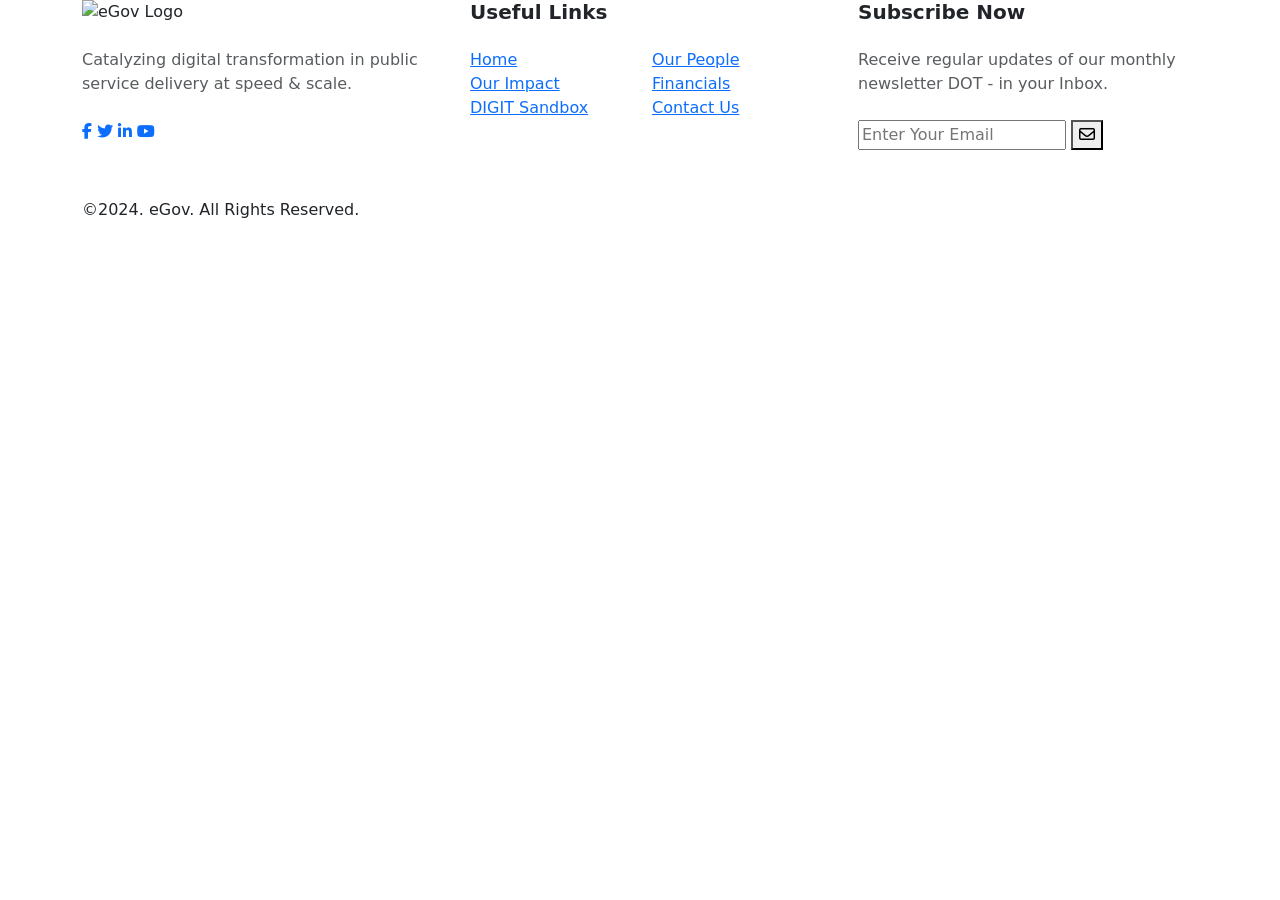
==== components/footer.html @ 866bbda9 "Added Navbar and Main page sections" ====
<!DOCTYPE html>
<html lang="en">
<head>
    <meta charset="UTF-8">
    <meta name="viewport" content="width=device-width, initial-scale=1.0">
     <title>eGov Foundation</title>
     <link rel="icon" type="image/png" href="favicon.png" />
    <!-- Bootstrap CSS -->
    <link
      href="https://cdn.jsdelivr.net/npm/bootstrap@5.3.0/dist/css/bootstrap.min.css"
      rel="stylesheet"
    />
    <!-- Font Awesome -->
    <link
      rel="stylesheet"
      href="https://cdnjs.cloudflare.com/ajax/libs/font-awesome/6.4.0/css/all.min.css"
    />
    <!-- Custom CSS -->
    <link rel="stylesheet" href="assets/css/style.css" />
</head>
<body>
     <!-- Footer -->
    <footer>
      <div class="container">
        <div class="row g-5 mb-5">
          <div class="col-lg-4">
            <img
              src="assets/images/eGov-Foundation.png"
              alt="eGov Logo"
              class="footer-logo mb-4"
              style="height: 60px; width: auto;"
            />
            <p class="text-muted large">
              Catalyzing digital transformation in public service delivery at
              speed & scale.
            </p>
            <div class="social-icons-footer mt-4">
              <a href="#"><i class="fab fa-facebook-f"></i></a>
              <a href="#"><i class="fab fa-twitter"></i></a>
              <a href="#"><i class="fab fa-linkedin-in"></i></a>
              <a href="#"><i class="fab fa-youtube"></i></a>
            </div>
          </div>
          <div class="col-lg-4">
            <h5 class="fw-bold mb-4">Useful Links</h5>
            <div class="row">
              <div class="col-6">
                <ul class="list-unstyled footer-links">
                  <li><a href="#">Home</a></li>
                  <li><a href="#">Our Impact</a></li>
                  <li><a href="#">DIGIT Sandbox</a></li>
                </ul>
              </div>
              <div class="col-6">
                <ul class="list-unstyled footer-links">
                  <li><a href="#">Our People</a></li>
                  <li><a href="#">Financials</a></li>
                  <li><a href="#">Contact Us</a></li>
                </ul>
              </div>
            </div>
          </div>
          <div class="col-lg-4">
            <h5 class="fw-bold mb-4">Subscribe Now</h5>
            <p class="text-muted large mb-4">
              Receive regular updates of our monthly newsletter DOT - in your
              Inbox.
            </p>
            <div class="subscribe-form">
              <input type="email" placeholder="Enter Your Email" />
              <button><i class="far fa-envelope"></i></button>
            </div>
          </div>
        </div>
      </div>
      <div class="bottom-bar">
        <div
          class="container d-flex justify-content-between align-items-center"
        >
          <div class="large">&copy;2024. eGov. All Rights Reserved.</div>
          <div class="d-flex align-items-center">
            <a href="#" class="large text-white text-decoration-none me-3"
              >Privacy Policy</a
            >
            <a href="#" class="large text-white text-decoration-none me-4"
              >Terms and Conditions</a
            >
          </div>
        </div>
      </div>
    </footer>
</body>
</html>
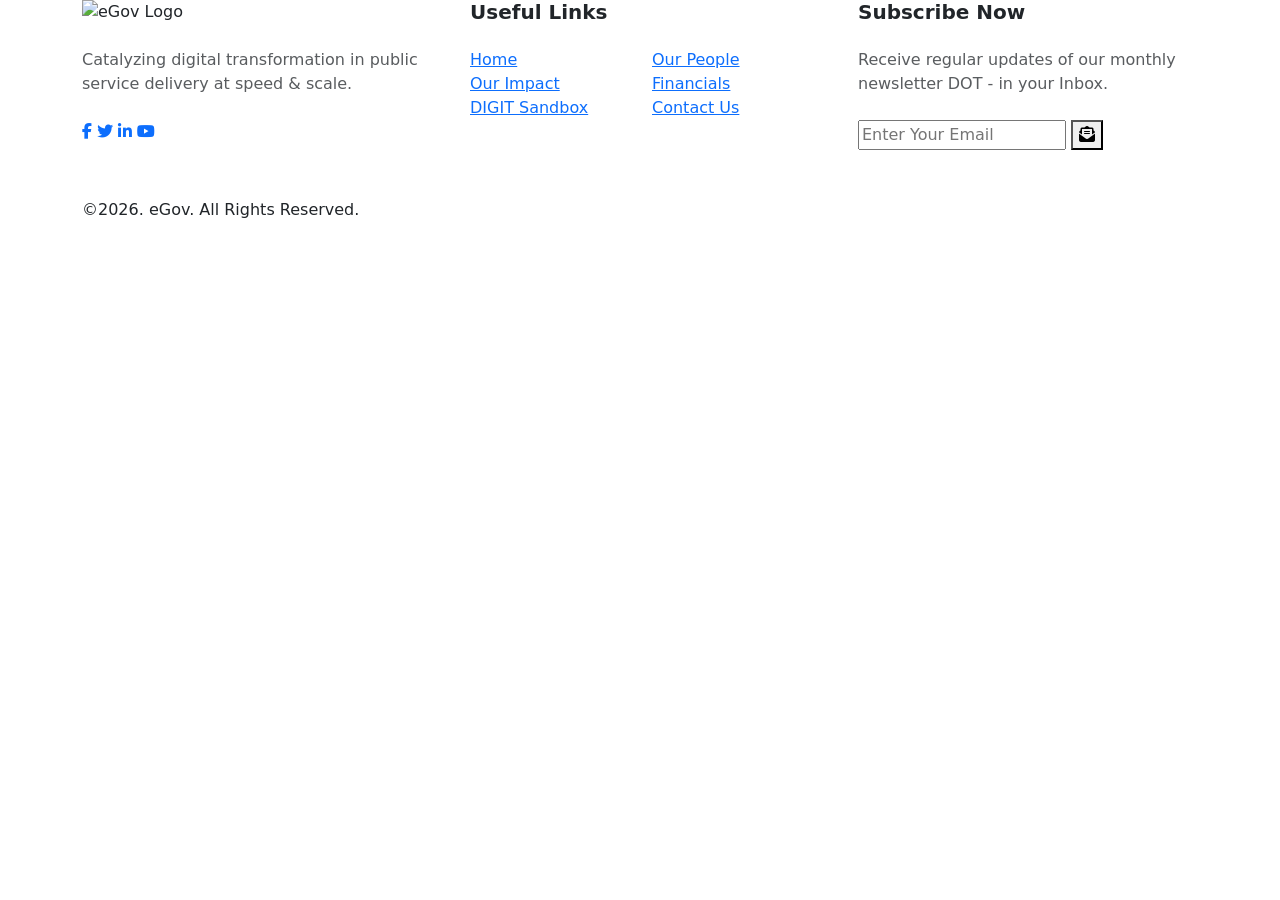
==== commit 74ce4da9: "added images in Latest at eGov" ====
--- a/components/footer.html
+++ b/components/footer.html
@@ -1,10 +1,9 @@
-<!DOCTYPE html>
+<!doctype html>
 <html lang="en">
-<head>
-    <meta charset="UTF-8">
-    <meta name="viewport" content="width=device-width, initial-scale=1.0">
-     <title>eGov Foundation</title>
-     <link rel="icon" type="image/png" href="favicon.png" />
+  <head>
+    <meta charset="UTF-8" />
+    <meta name="viewport" content="width=device-width, initial-scale=1.0" />
+    <title>eGov Foundation</title>
     <!-- Bootstrap CSS -->
     <link
       href="https://cdn.jsdelivr.net/npm/bootstrap@5.3.0/dist/css/bootstrap.min.css"
@@ -17,18 +16,18 @@
     />
     <!-- Custom CSS -->
     <link rel="stylesheet" href="assets/css/style.css" />
-</head>
-<body>
-     <!-- Footer -->
+  </head>
+  <body>
+    <!-- Footer -->
     <footer>
       <div class="container">
         <div class="row g-5 mb-5">
-          <div class="col-lg-4">
+          <div class="col-lg-4 reveal fade-up">
             <img
               src="assets/images/eGov-Foundation.png"
               alt="eGov Logo"
               class="footer-logo mb-4"
-              style="height: 60px; width: auto;"
+              style="height: 60px; width: auto"
             />
             <p class="text-muted large">
               Catalyzing digital transformation in public service delivery at
@@ -41,7 +40,7 @@
               <a href="#"><i class="fab fa-youtube"></i></a>
             </div>
           </div>
-          <div class="col-lg-4">
+          <div class="col-lg-4 reveal fade-up delay-200">
             <h5 class="fw-bold mb-4">Useful Links</h5>
             <div class="row">
               <div class="col-6">
@@ -60,7 +59,7 @@
               </div>
             </div>
           </div>
-          <div class="col-lg-4">
+          <div class="col-lg-4 reveal fade-up delay-400">
             <h5 class="fw-bold mb-4">Subscribe Now</h5>
             <p class="text-muted large mb-4">
               Receive regular updates of our monthly newsletter DOT - in your
@@ -68,26 +67,30 @@
             </p>
             <div class="subscribe-form">
               <input type="email" placeholder="Enter Your Email" />
-              <button><i class="far fa-envelope"></i></button>
+              <button class="subscribe-btn-orange">
+                <i class="fas fa-envelope-open-text"></i>
+              </button>
             </div>
           </div>
         </div>
       </div>
-      <div class="bottom-bar">
+      <div class="bottom-bar reveal fade-in delay-500">
         <div
-          class="container d-flex justify-content-between align-items-center"
+          class="container d-flex flex-column flex-md-row justify-content-between align-items-center text-center text-md-start"
         >
-          <div class="large">&copy;2024. eGov. All Rights Reserved.</div>
-          <div class="d-flex align-items-center">
+          <div class="large mb-3 mb-md-0">
+            &copy;2026. eGov. All Rights Reserved.
+          </div>
+          <div class="d-flex align-items-center justify-content-center">
             <a href="#" class="large text-white text-decoration-none me-3"
               >Privacy Policy</a
             >
-            <a href="#" class="large text-white text-decoration-none me-4"
+            <a href="#" class="large text-white text-decoration-none"
               >Terms and Conditions</a
             >
           </div>
         </div>
       </div>
     </footer>
-</body>
-</html>+  </body>
+</html>
